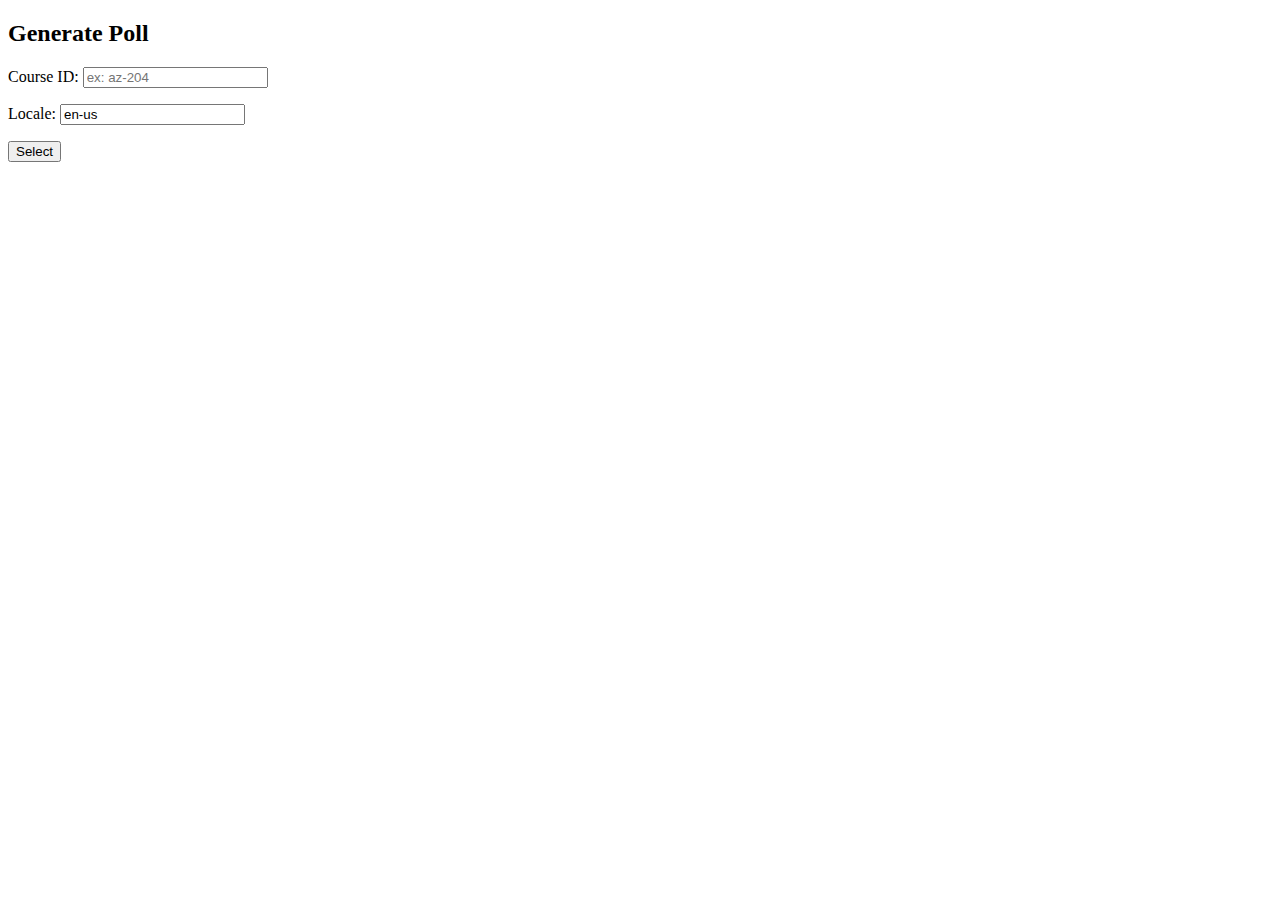
==== index.html @ b2bcbd5e "Initial commit" ====
<!doctype html>

<html lang="en">
<head>
    <title>Klaxoon Knowledge Check Poll Generator</title>
    <script src="index.js" type="module"></script>
    <link rel="stylesheet" href="styles.css">
</head>
<body>
<article id="courseSelect">
    <h2>Generate Poll</h2>
    <form>
        <p>Course ID: <input id="fieldCourseId" placeholder="ex: az-204"></p>
        <p>Locale: <input id="fieldLocale" value="en-us"></p>
        <button type="button" id="commandGetCourse">Select</button>
    </form>
</article>
<article id="fetchCourse">
    <h2>Fetching Course</h2>
    <p>This operation may take a number of minutes. Please wait...</p>
</article>
<article id="fetchError">
    <h2>Could not fetch course</h2>
    <a>Failed to fetch knowledge check for course <span id="labelCourseId"></span> (<span id="labelLocale"></span></a>
</article>
<article id="selectUnits">
    <h2>Select Units</h2>
    <form id="formUnits">
        <p>Session Title: <input id="fieldSessionTitle"></p>
        <menu id="selectModules">
        </menu>
        <p><button type="button" id="commandGenerate">Generate</button></p>
    </form>
</article>
<article id="generate">
    <h2>Generating</h2>
    <p>Please wait...</p>
</article>
</body>
</html>
---- styles.css ----
html {
    height: 600px;
    width: 800px;
}
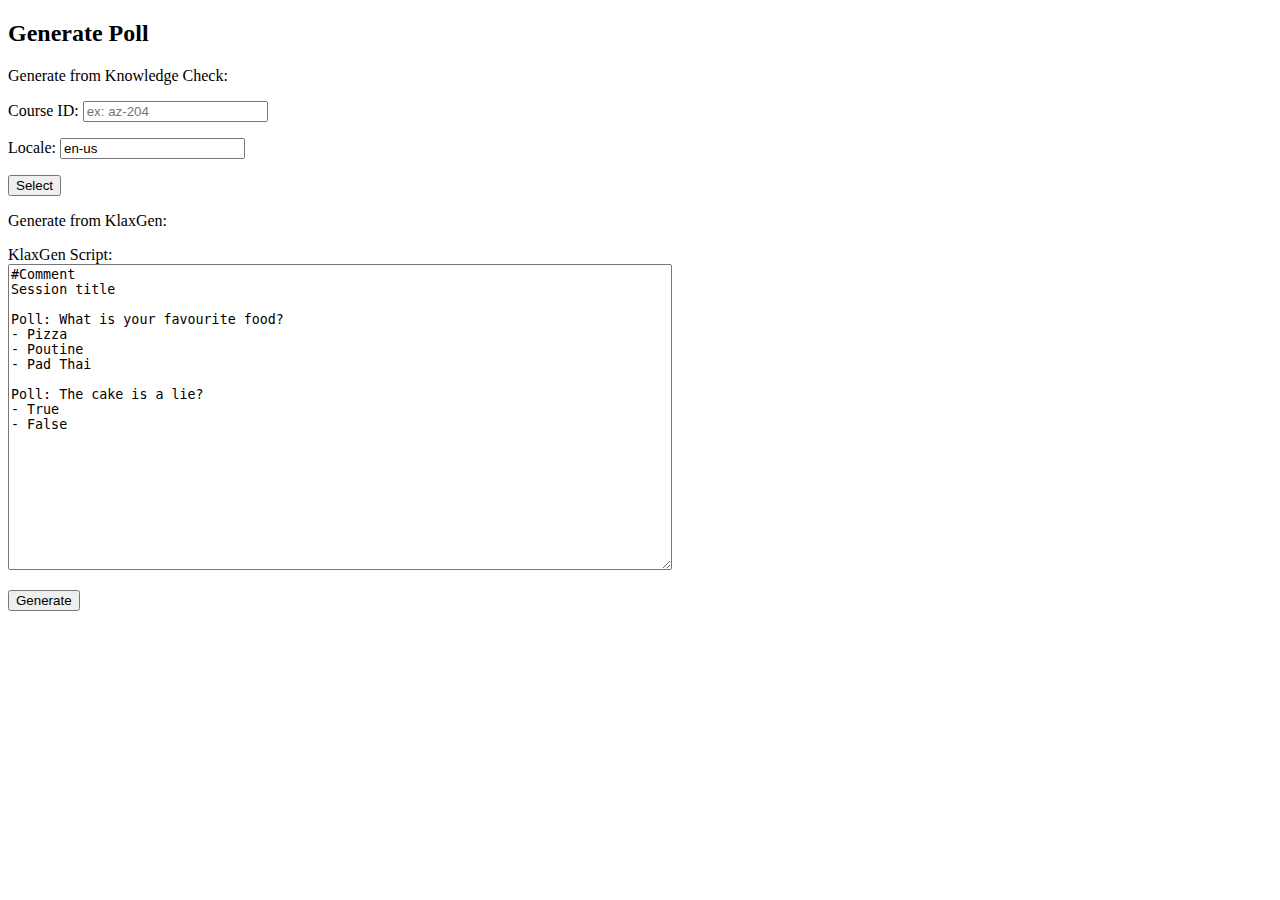
==== commit 34f22e82: "Added support for KlaxGen scripts." ====
--- a/index.html
+++ b/index.html
@@ -9,11 +9,33 @@
 <body>
 <article id="courseSelect">
     <h2>Generate Poll</h2>
+    <p>Generate from Knowledge Check:</p>
     <form>
         <p>Course ID: <input id="fieldCourseId" placeholder="ex: az-204"></p>
         <p>Locale: <input id="fieldLocale" value="en-us"></p>
         <button type="button" id="commandGetCourse">Select</button>
     </form>
+    <p>Generate from KlaxGen:</p>
+    <form>
+        <p>
+            KlaxGen Script:<br>
+            <textarea cols="80" rows="20" id="script">
+#Comment
+Session title
+
+Poll: What is your favourite food?
+- Pizza
+- Poutine
+- Pad Thai
+
+Poll: The cake is a lie?
+- True
+- False
+            </textarea>
+        </p>
+        <p><button type="button" id="commandGenerateKlaxGen">Generate</button></p>
+    </form>
+
 </article>
 <article id="fetchCourse">
     <h2>Fetching Course</h2>
@@ -36,5 +58,8 @@
     <h2>Generating</h2>
     <p>Please wait...</p>
 </article>
+<article id="done">
+    <h2>Done!</h2>
+    <p>Your Klaxoon Knowledge Check poll is ready.</p>
 </body>
 </html>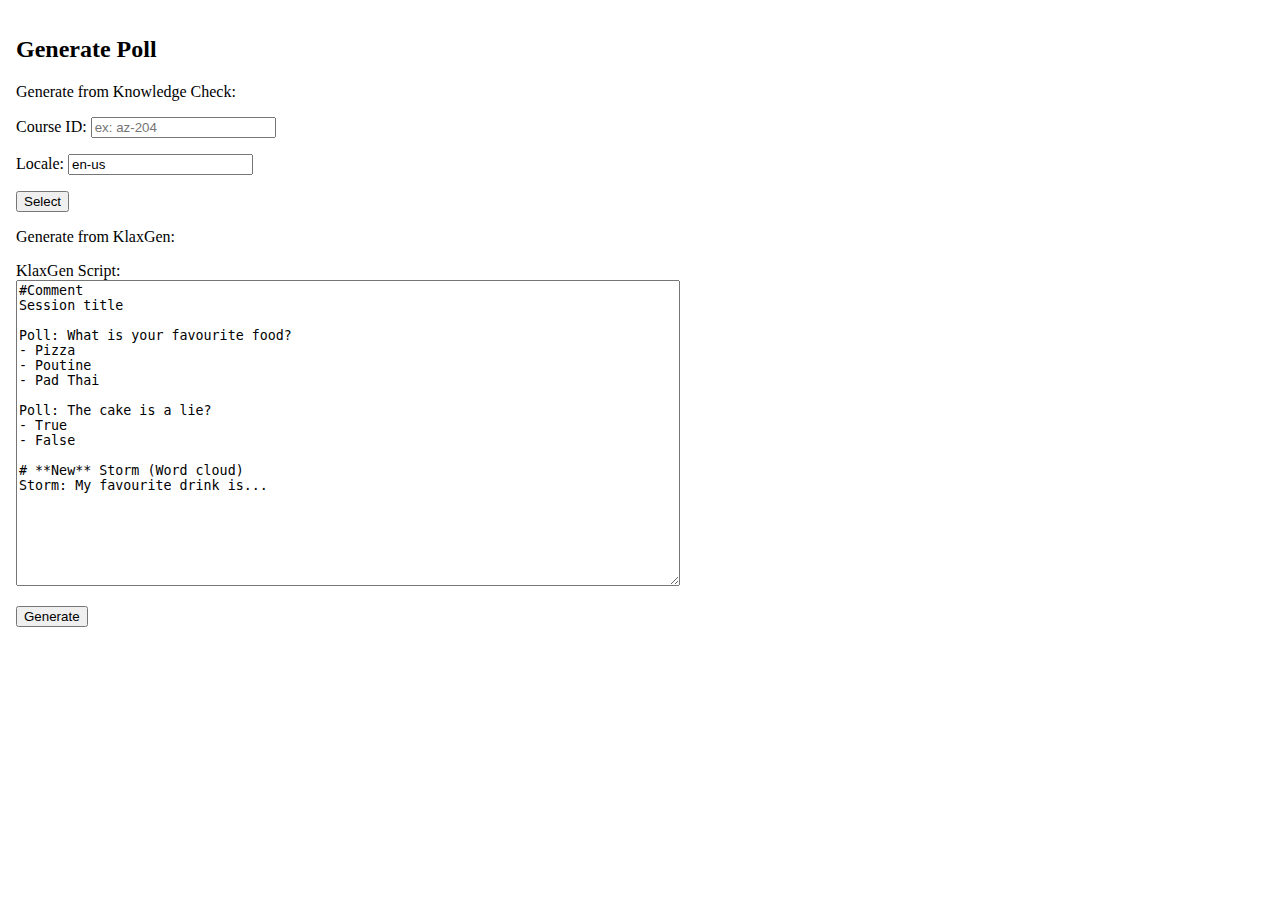
==== commit 6a89a946: "Added the ability to generate `Storm` (word cloud) question types" ====
--- a/index.html
+++ b/index.html
@@ -31,9 +31,14 @@
 Poll: The cake is a lie?
 - True
 - False
+                
+# **New** Storm (Word cloud) 
+Storm: My favourite drink is...
             </textarea>
         </p>
-        <p><button type="button" id="commandGenerateKlaxGen">Generate</button></p>
+        <p>
+            <button type="button" id="commandGenerateKlaxGen">Generate</button>
+        </p>
     </form>
 
 </article>
@@ -43,7 +48,16 @@
 </article>
 <article id="fetchError">
     <h2>Could not fetch course</h2>
-    <a>Failed to fetch knowledge check for course <span id="labelCourseId"></span> (<span id="labelLocale"></span></a>
+    <p>Failed to fetch knowledge check for course <span id="labelCourseId"></span> (<span id="labelLocale"></span>)</p>
+</article>
+<article id="error">
+    <h2>Error</h2>
+    <p>Sorry, an error occured. Message: <code><span id="labelErrorMessage"></span></code></p>
+    <p>Please send feedback to <a href="mailto:jbilodeau@microsoft.com">jbilodeau@microsoft.com</a></p>
+    <details open>
+        <summary>Error details</summary>
+        <pre id="labelErrorDetails"></pre>
+    </details>
 </article>
 <article id="selectUnits">
     <h2>Select Units</h2>
@@ -51,15 +65,20 @@
         <p>Session Title: <input id="fieldSessionTitle"></p>
         <menu id="selectModules">
         </menu>
-        <p><button type="button" id="commandGenerate">Generate</button></p>
+        <p>
+            <button type="button" id="commandGenerate">Generate</button>
+        </p>
     </form>
 </article>
 <article id="generate">
     <h2>Generating</h2>
-    <p>Please wait...</p>
+    <p>Please wait while the Klaxoon session is being generate...</p>
+    <p>Interacting with the browser may interfere with the creation of the session. Avoid clicking anywhere on the browser while the session is being created.</p>
 </article>
 <article id="done">
     <h2>Done!</h2>
     <p>Your Klaxoon Knowledge Check poll is ready.</p>
+    <p id="labelGenerateWarnings" class="warnings"></p>
+</article>
 </body>
 </html>--- a/styles.css
+++ b/styles.css
@@ -1,4 +1,27 @@
 html {
-    height: 600px;
-    width: 800px;
+}
+
+body {
+    margin: 0;
+    padding: 0;
+
+    height: 580px;
+    width: 780px;
+
+    overflow-x: hidden;
+    overflow-y: scroll;
+}
+
+article {
+    padding: 1em;
+}
+
+code,pre {
+    background-color: #eaeaea;
+    padding: .25em;
+    font-size: 110%;
+}
+
+.warnings {
+    background-color: lightyellow;
 }